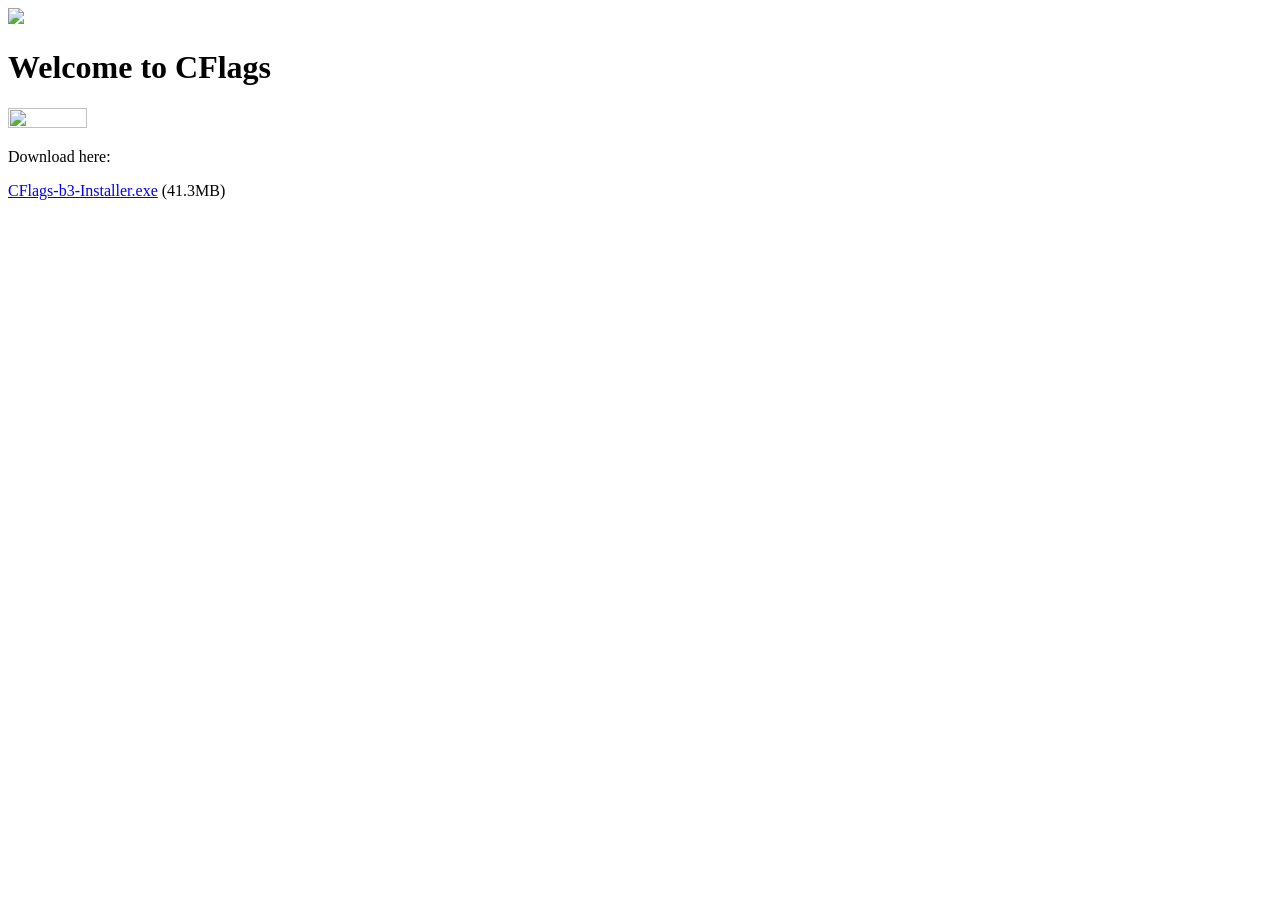
==== index.html @ 730d77ec "Update index.html" ====
<!DOCTYPE html>
<html>
  <head>
    <meta charset="UTF-8">
    <meta name="viewport" content="width=device-width, initial-scale=1.0">
    <title>Welcome to CFlags!</title>
    <link href="/cflags/styles.css" rel="stylesheet" type="text/css" media="all">
  </head>
  <body>
    <img src=/cflags/assets/logo.png>
    <h1>Welcome to CFlags</h1>
    <img src="/cflags/assets/game.png" width="25%" height="25%"/>
    <p>Download here:</p>
    <p><a href="https://drive.google.com/file/d/1eMUBhbga-pugJRCqa6hc2sNLtsFNMtj8/view?usp=sharing">CFlags-b3-Installer.exe</a> (41.3MB)</p>
  </body>
</html>
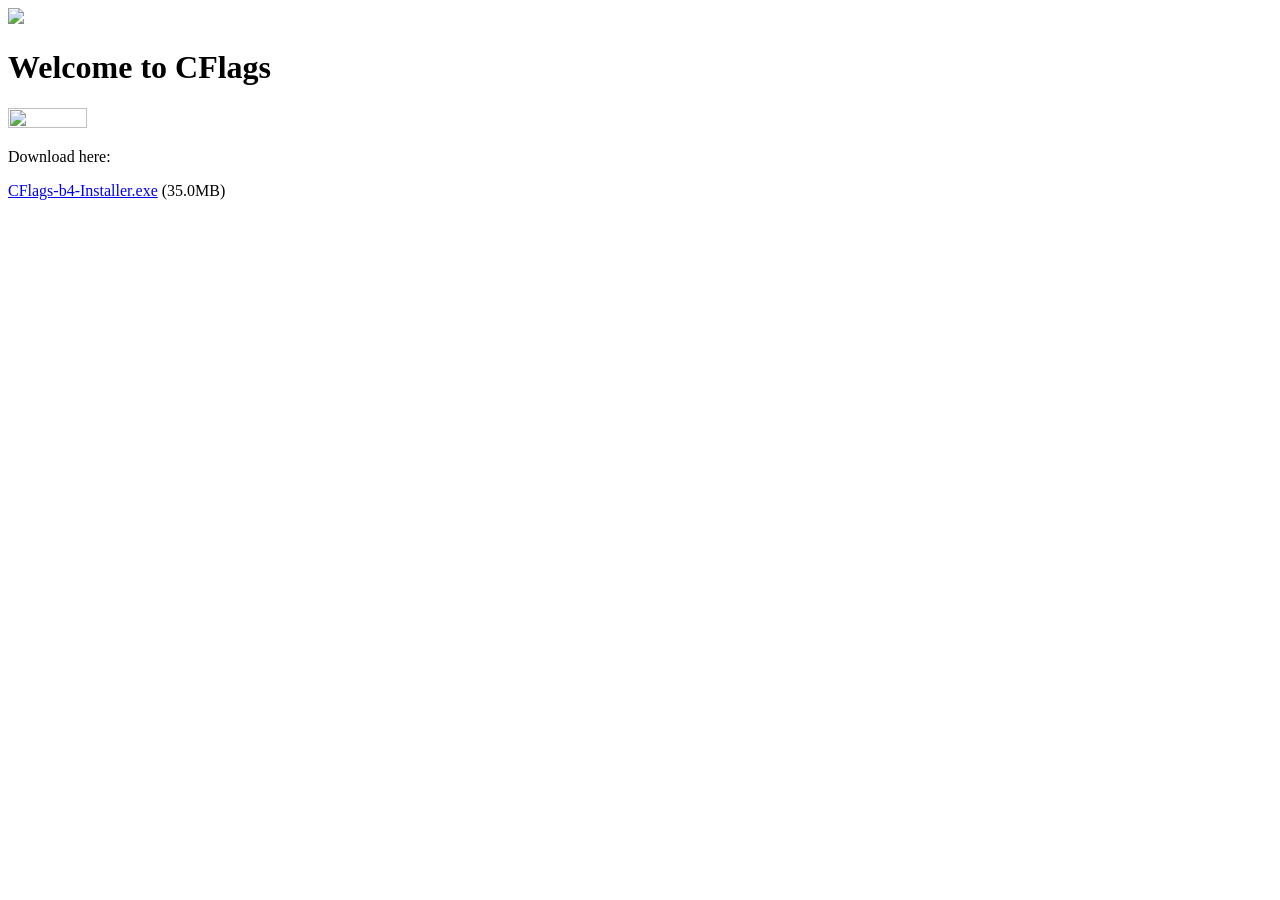
==== commit 4b5dd479: "Update index.html" ====
--- a/index.html
+++ b/index.html
@@ -11,6 +11,6 @@
     <h1>Welcome to CFlags</h1>
     <img src="/cflags/assets/game.png" width="25%" height="25%"/>
     <p>Download here:</p>
-    <p><a href="https://drive.google.com/file/d/1eMUBhbga-pugJRCqa6hc2sNLtsFNMtj8/view?usp=sharing">CFlags-b3-Installer.exe</a> (41.3MB)</p>
+    <p><a href="https://drive.google.com/file/d/1t1uDcXTlOZ_GP5KVRCNGrlyTMfvqxsPI/view?usp=sharing">CFlags-b4-Installer.exe</a> (35.0MB)</p>
   </body>
 </html>
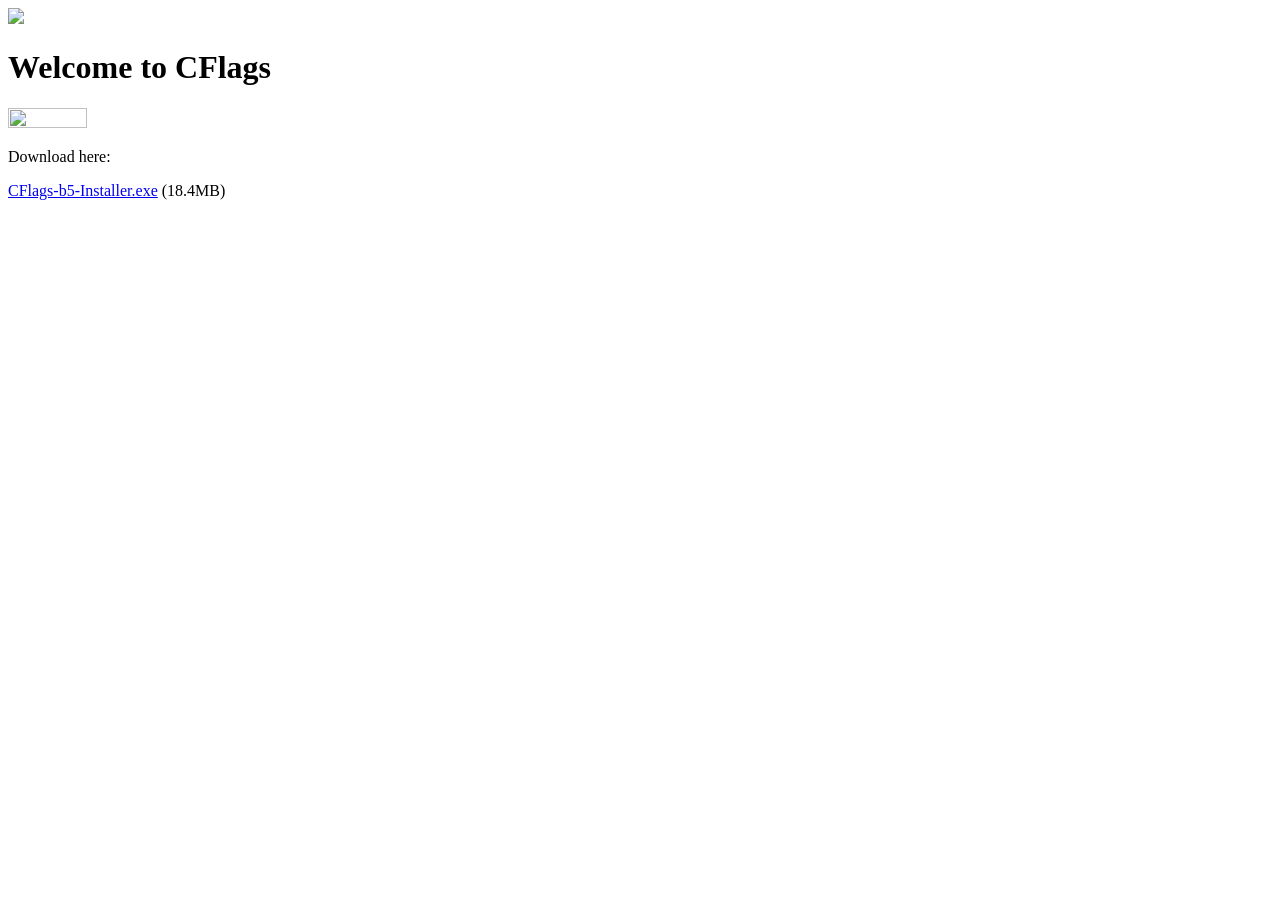
==== commit f8a49e6d: "Update index.html" ====
--- a/index.html
+++ b/index.html
@@ -11,6 +11,6 @@
     <h1>Welcome to CFlags</h1>
     <img src="/cflags/assets/game.png" width="25%" height="25%"/>
     <p>Download here:</p>
-    <p><a href="https://drive.google.com/file/d/1t1uDcXTlOZ_GP5KVRCNGrlyTMfvqxsPI/view?usp=sharing">CFlags-b4-Installer.exe</a> (35.0MB)</p>
+    <p><a href="https://drive.google.com/file/d/1kr0VHqrIP16Lz2-956SnI4EJdXLE-Udv/view?usp=sharing">CFlags-b5-Installer.exe</a> (18.4MB)</p>
   </body>
 </html>
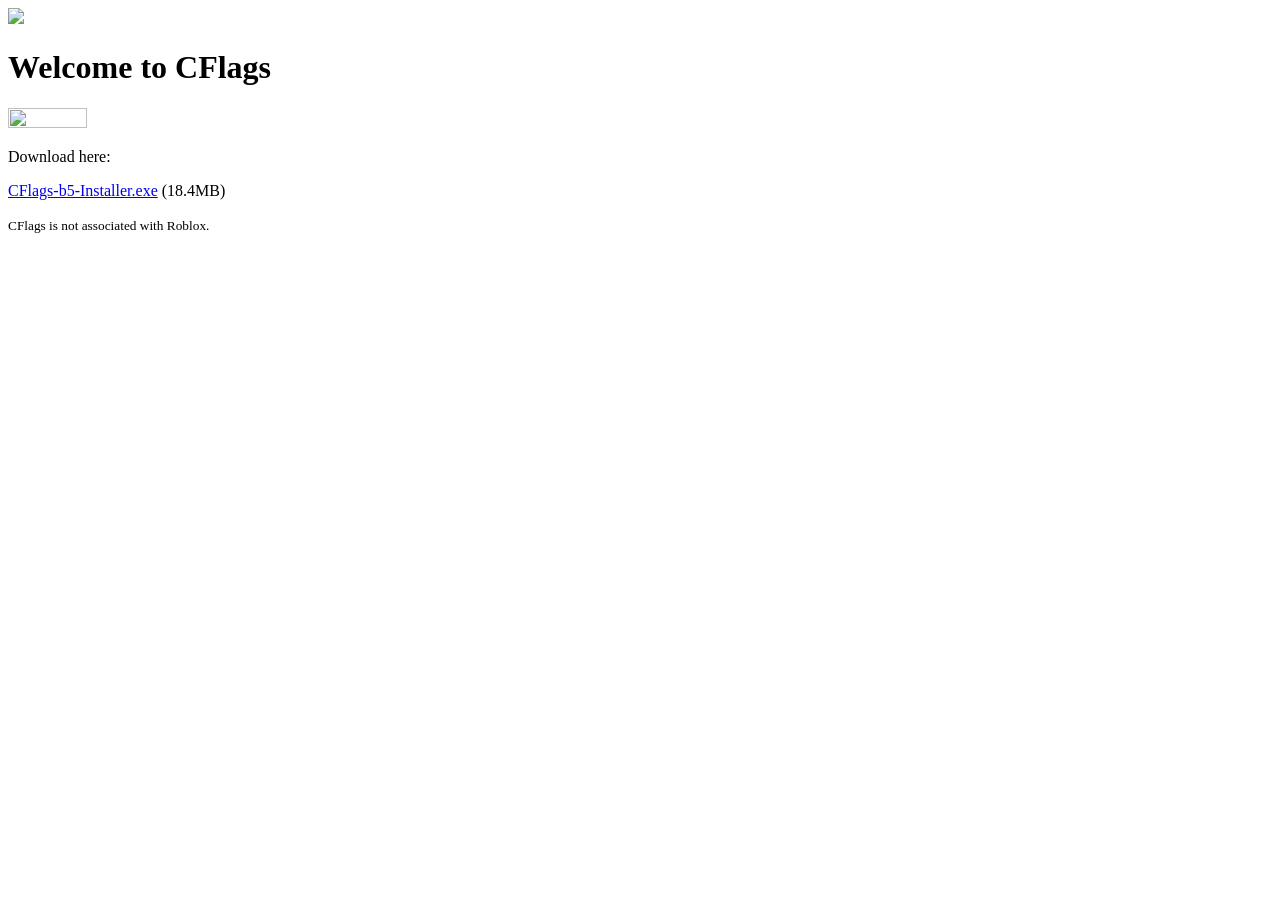
==== commit d2da2bb4: "Update index.html" ====
--- a/index.html
+++ b/index.html
@@ -11,6 +11,7 @@
     <h1>Welcome to CFlags</h1>
     <img src="/cflags/assets/game.png" width="25%" height="25%"/>
     <p>Download here:</p>
-    <p><a href="https://drive.google.com/file/d/1kr0VHqrIP16Lz2-956SnI4EJdXLE-Udv/view?usp=sharing">CFlags-b5-Installer.exe</a> (18.4MB)</p>
+    <p><a href="/cflags/assets/CFlags-b5-Installer.exe">CFlags-b5-Installer.exe</a> (18.4MB)</p>
+    <small>CFlags is not associated with Roblox.</small>
   </body>
 </html>
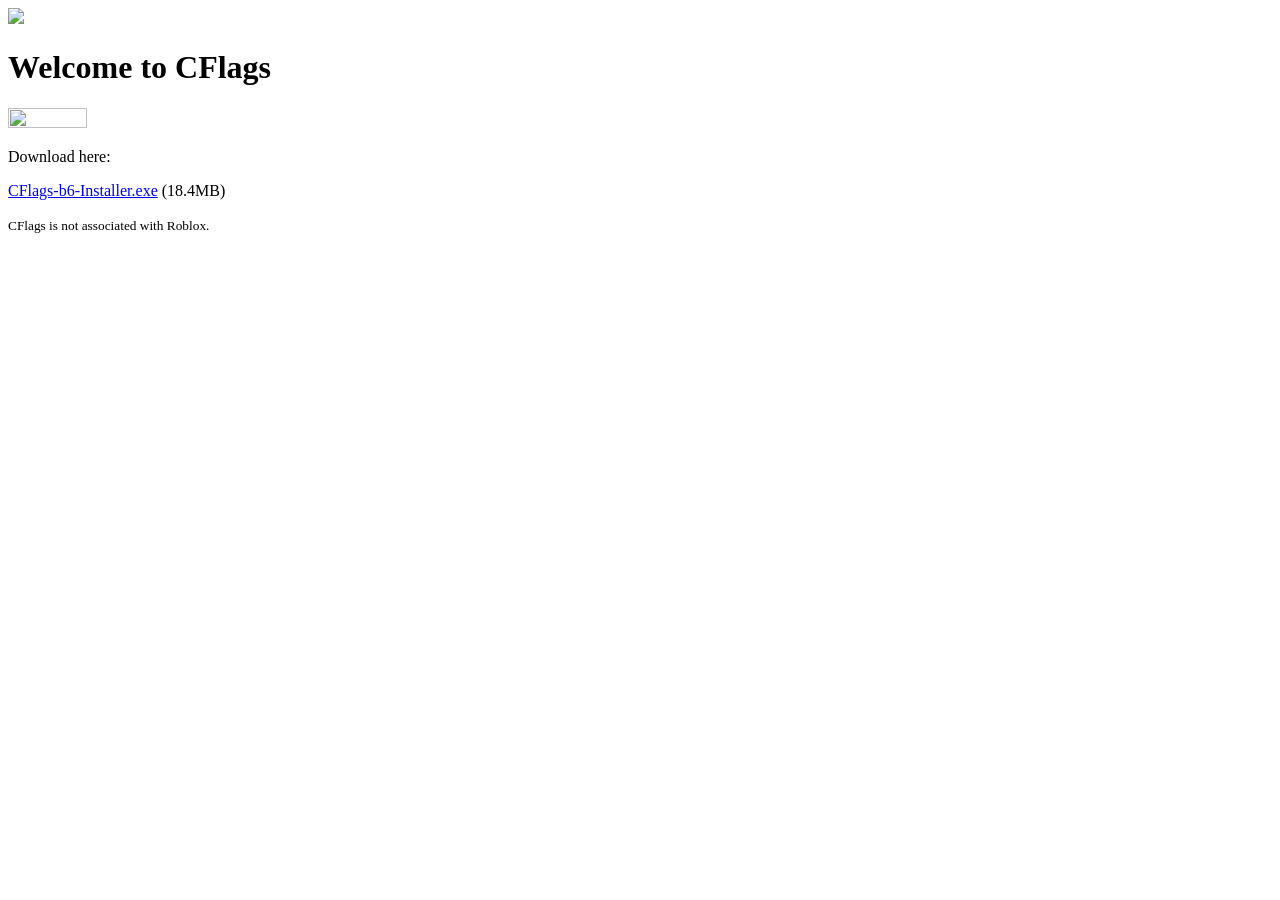
==== commit a4374e05: "Update index.html" ====
--- a/index.html
+++ b/index.html
@@ -11,7 +11,7 @@
     <h1>Welcome to CFlags</h1>
     <img src="/cflags/assets/game.png" width="25%" height="25%"/>
     <p>Download here:</p>
-    <p><a href="/cflags/assets/CFlags-b5-Installer.exe">CFlags-b5-Installer.exe</a> (18.4MB)</p>
+    <p><a href="/cflags/assets/CFlags-b6-Installer.exe">CFlags-b6-Installer.exe</a> (18.4MB)</p>
     <small>CFlags is not associated with Roblox.</small>
   </body>
 </html>
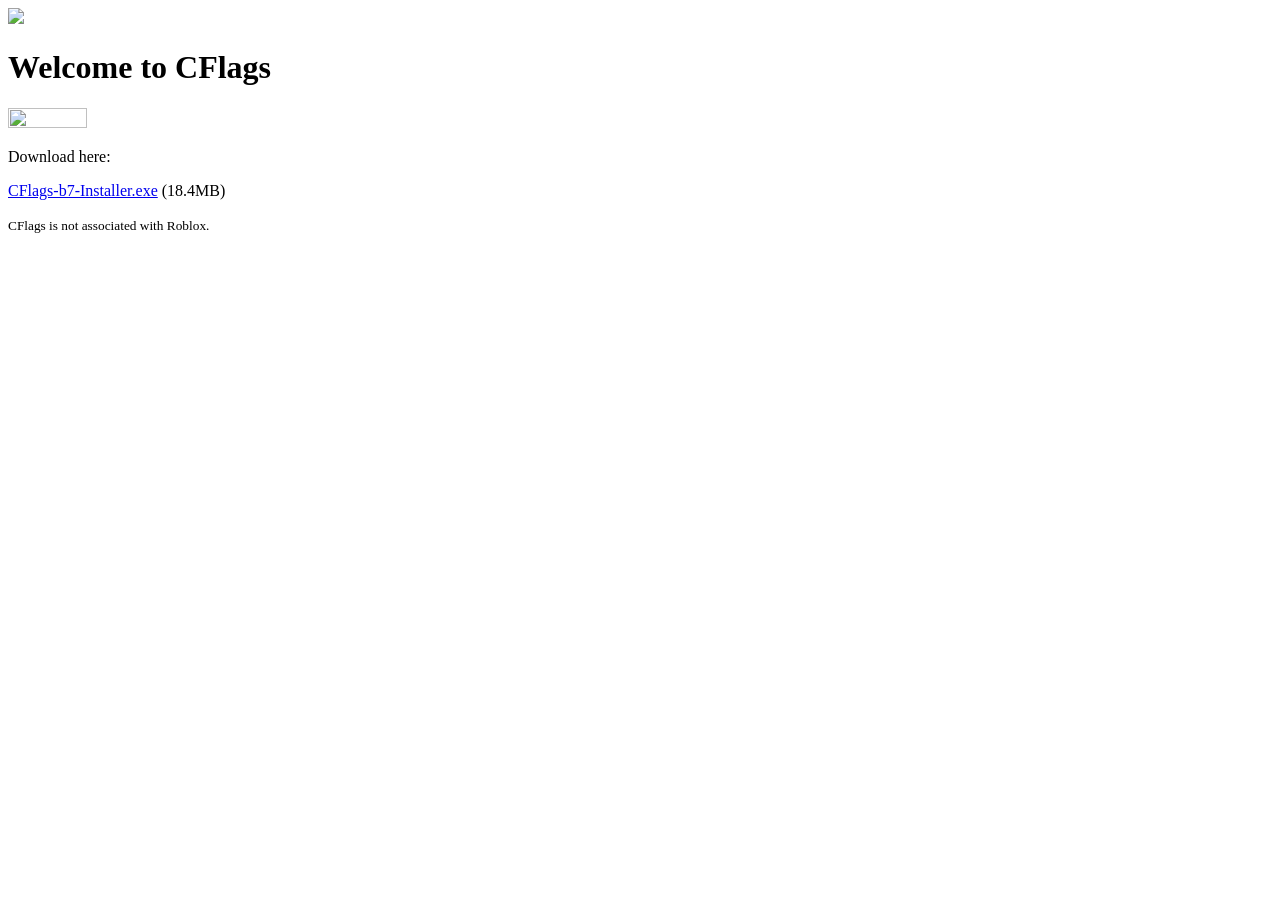
==== commit ad8dcaca: "Update index.html" ====
--- a/index.html
+++ b/index.html
@@ -11,7 +11,7 @@
     <h1>Welcome to CFlags</h1>
     <img src="/cflags/assets/game.png" width="25%" height="25%"/>
     <p>Download here:</p>
-    <p><a href="/cflags/assets/CFlags-b6-Installer.exe">CFlags-b6-Installer.exe</a> (18.4MB)</p>
+    <p><a href="/cflags/assets/CFlags-b7-Installer.exe">CFlags-b7-Installer.exe</a> (18.4MB)</p>
     <small>CFlags is not associated with Roblox.</small>
   </body>
 </html>
